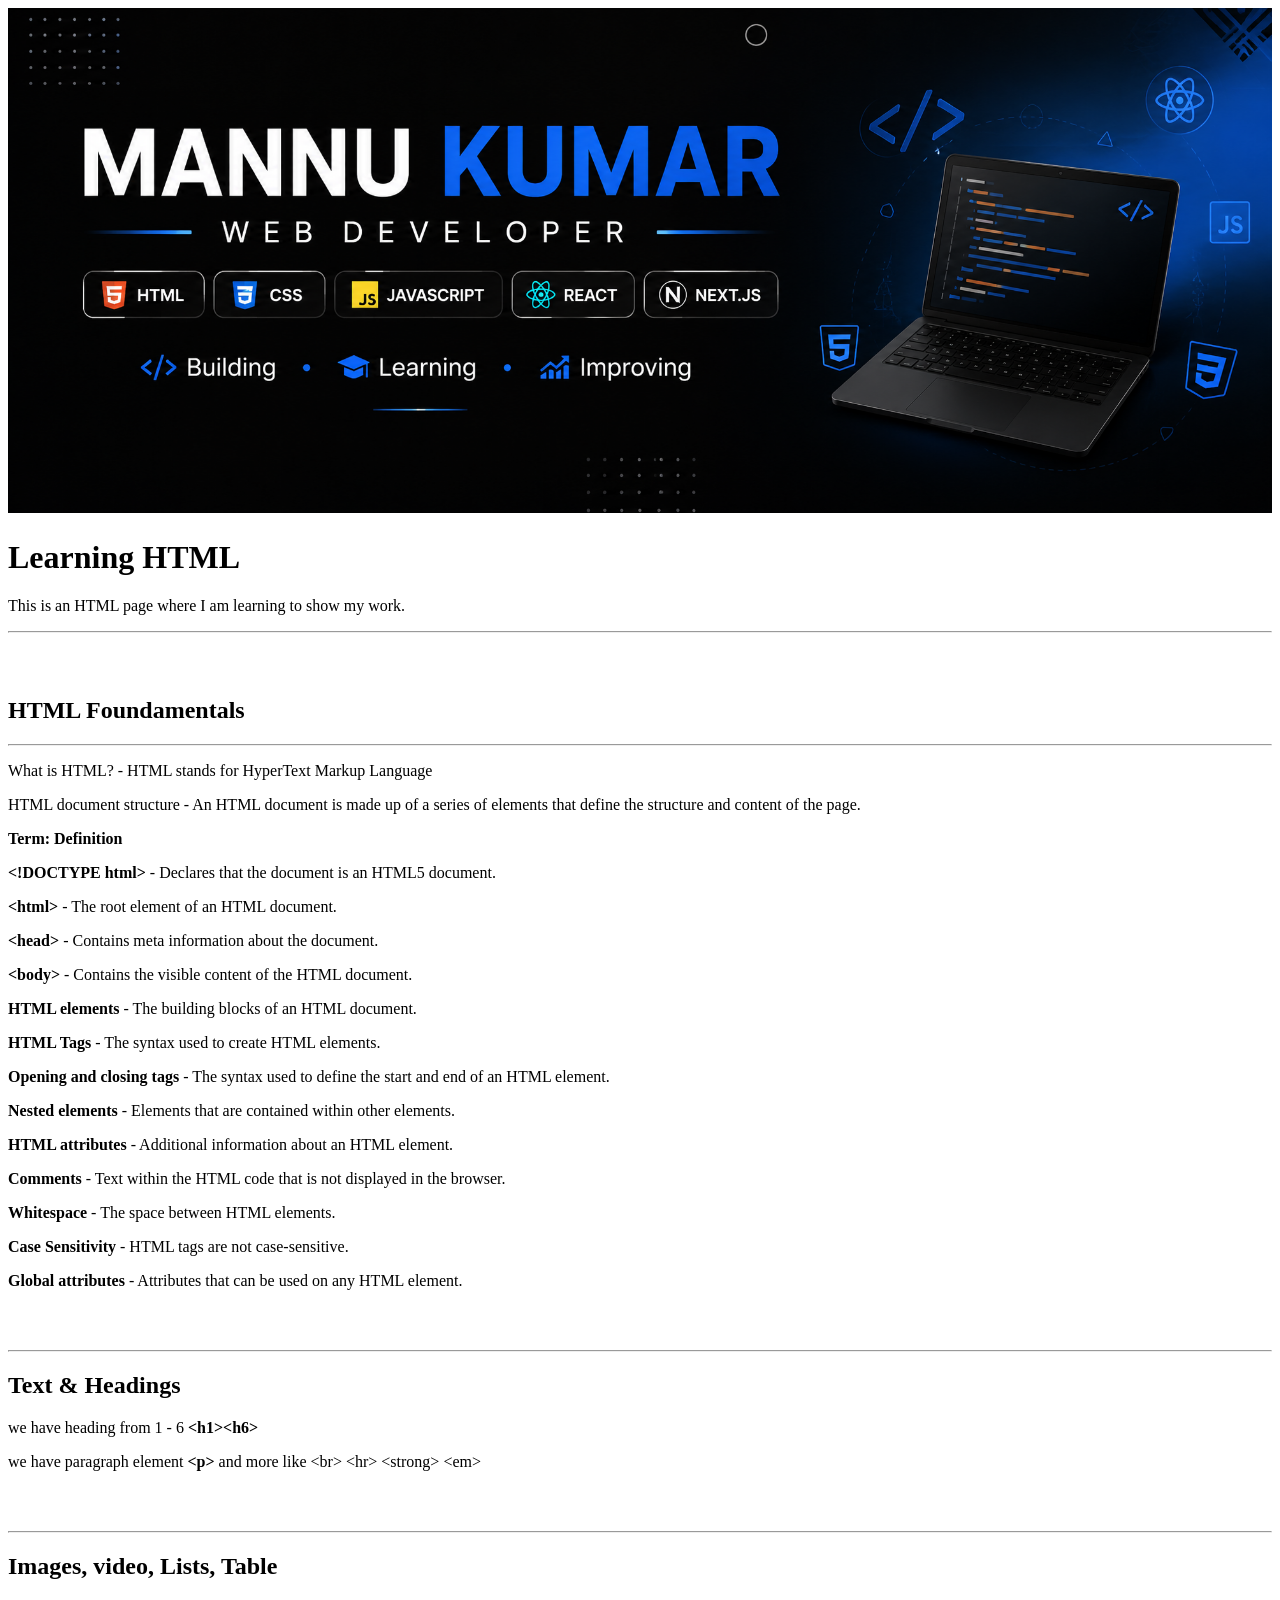
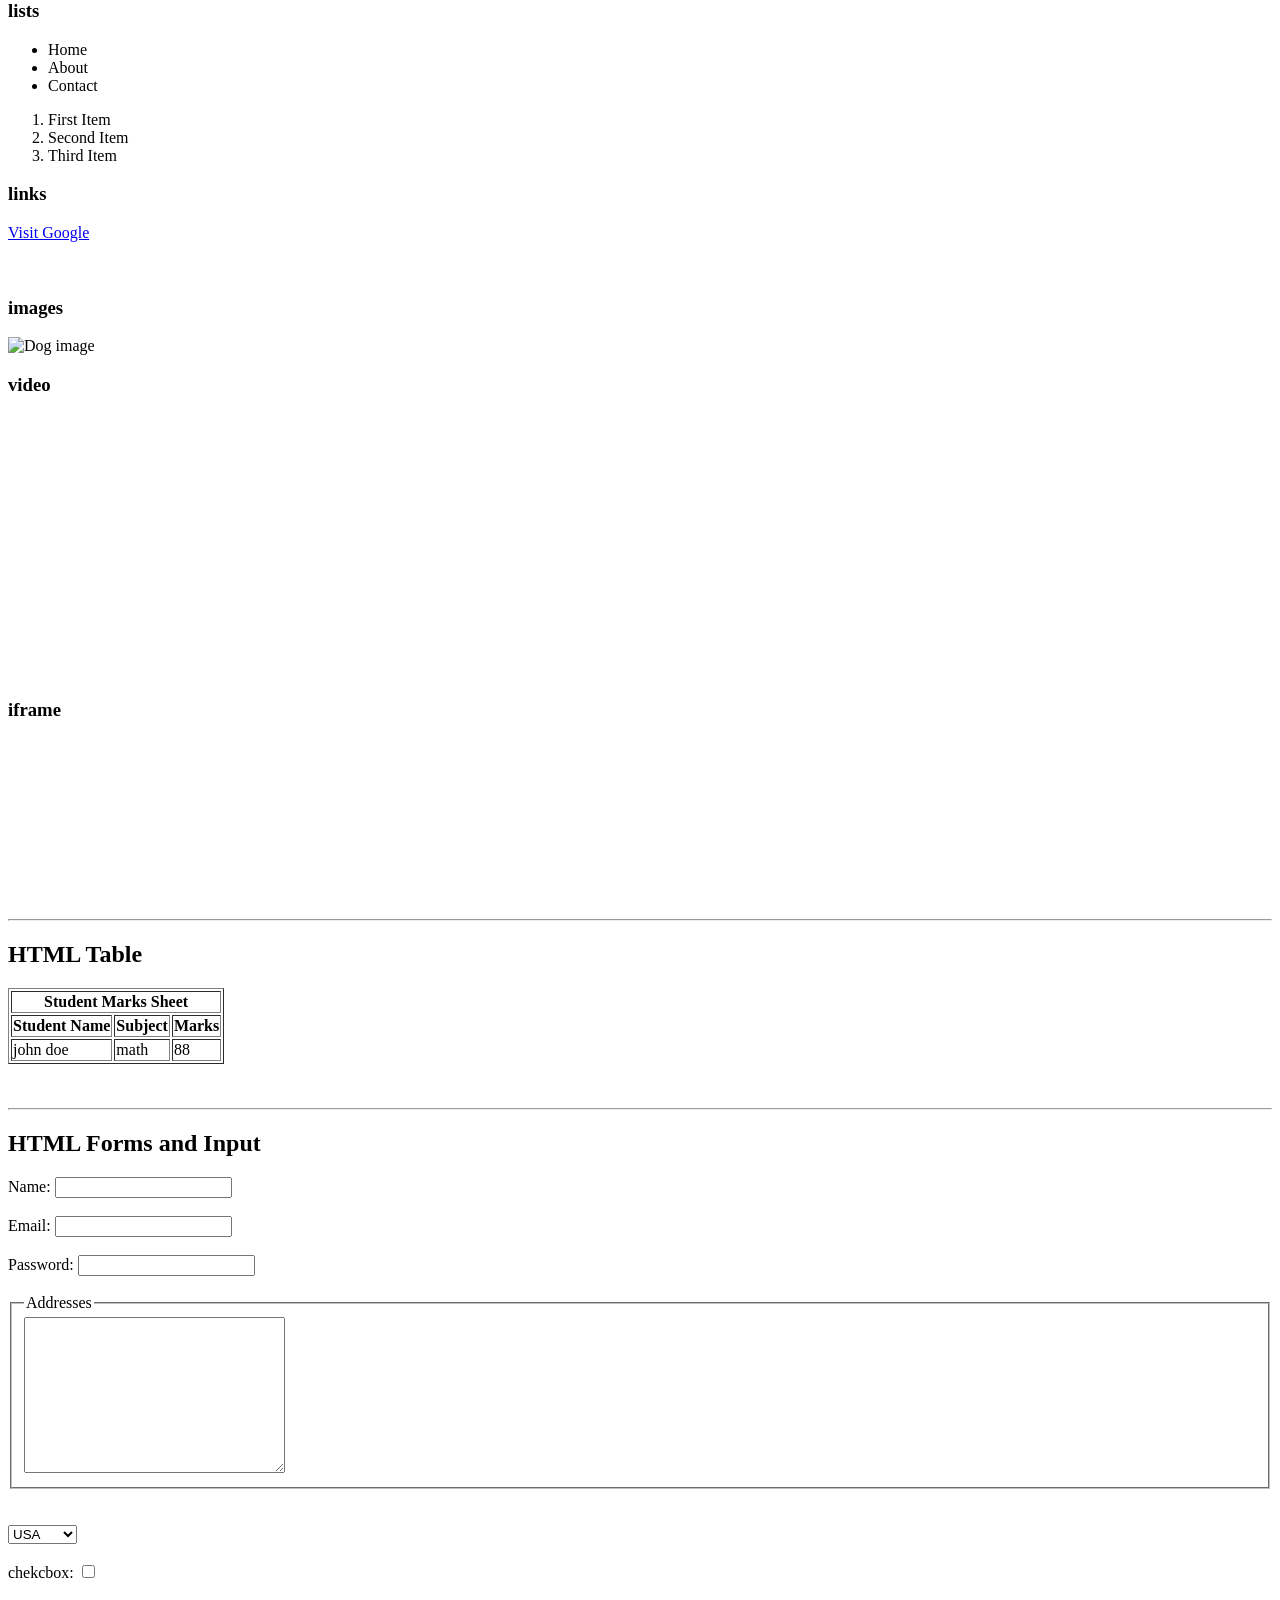
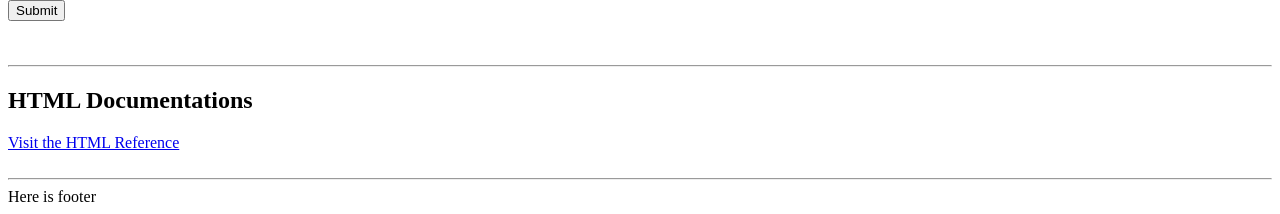
==== docs/index.html @ 515f4e3c "Update HTML and CSS" ====
<!DOCTYPE html>
<html lang="en">
<head>
    <meta charset="UTF-8">
    <meta name="viewport" content="width=device-width, initial-scale=1.0">
    <title>Learning HTML</title>
</head>
<body>
    <header>
        <img src="./banner.png" width="100%" alt="">
        <h1>Learning HTML</h1>
        <p>This is an HTML page where I am learning to show my work.</p>
    </header>
    
    <hr> <br><br>

    <main>
        <h2>HTML Foundamentals</h2><hr>
        <p>What is HTML? - HTML stands for HyperText Markup Language</p>
        <p>HTML document structure - An HTML document is made up of a series of elements that define the structure and content of the page.</p>
        <p><strong>Term:</strong> <strong>Definition</strong></p>
        <p><strong>&lt;!DOCTYPE html&gt;</strong> - Declares that the document is an HTML5 document.</p>
        <p><strong>&lt;html&gt;</strong> - The root element of an HTML document.</p>
        <p><strong>&lt;head&gt;</strong> - Contains meta information about the document.</p>
        <p><strong>&lt;body&gt;</strong> - Contains the visible content of the HTML document.</p>
        <p><strong>HTML elements</strong> - The building blocks of an HTML document.</p>
        <p><strong>HTML Tags</strong> - The syntax used to create HTML elements.</p>
        <p><strong>Opening and closing tags</strong> - The syntax used to define the start and end of an HTML element.</p>
        <p><strong>Nested elements</strong> - Elements that are contained within other elements.</p>
        <p><strong>HTML attributes</strong> - Additional information about an HTML element.</p>
        <p><strong>Comments</strong> - Text within the HTML code that is not displayed in the browser.</p>
        <p><strong>Whitespace</strong> - The space between HTML elements.</p>
        <p><strong>Case Sensitivity</strong> - HTML tags are not case-sensitive.</p>
        <p><strong>Global attributes</strong> - Attributes that can be used on any HTML element.</p>
        <br> <br> <hr>

        <h2>Text & Headings</h2>
        <p>we have heading from 1 - 6 <strong>&lt;h1&gt;&lt;h6&gt;</strong></p>
        <p>we have paragraph element <strong>&lt;p&gt;</strong> and more like &lt;br&gt; &lt;hr&gt; &lt;strong&gt; &lt;em&gt;</strong></p>
        <br> <br> <hr>
        
         
        <h2>Images, video, Lists, Table</h2>
        <h3>lists</h3>
        <ul>
            <li>Home</li>
            <li>About</li>
            <li>Contact</li>
        </ul>
        <ol>
            <li>First Item</li>
            <li>Second Item</li>
            <li>Third Item</li>
        </ol>
        <h3>links</h3>

        <a href="https://www.google.com" target="_blank">Visit Google</a> <br> <br> <br>
        <h3>images</h3>
        <img src="https://images.unsplash.com/photo-1772437883387-8076cf660c65?q=80&w=687&auto=format&fit=crop&ixlib=rb-4.1.0&ixid=M3wxMjA3fDB8MHxwaG90by1wYWdlfHx8fGVufDB8fHx8fA%3D%3D"
            width="100" alt="Dog image">
        <h3>video</h3>
        <video src="https://www.pexels.com/download/video/34279733/" autoplay loop width="522"></video>
        <h3>
            iframe
        </h3>
        <iframe src="https://www.youtube.com/embed/XfEMj-z3TtA" frameborder="0">
        </iframe>

        <br> <br>
        <hr>
        <h2>HTML Table</h2>
        <table border="">
            <thead>
                <tr>
                    <th colspan="3">Student Marks Sheet</th>
                </tr>
                <tr>
                    <th>Student Name</th>
                    <th>Subject</th>
                    <th>Marks</th>
                </tr>
            </thead>
            <tbody>
                <tr>
                    <td>john doe</td>
                    <td>math</td>
                    <td>88</td>
                </tr>
            </tbody>
        </table>

        <br> <br> <hr>

        <h2>HTML Forms and Input</h2>

        <form action="">
            <label for="name">Name:</label>
            <input type="text" id="name" name="name" required><br><br>

            <label for="email">Email:</label>
            <input type="email" id="email" name="email" required><br><br>

            <label for="password">Password:</label>
            <input type="password" id="password" name="password" required><br><br>

            <fieldset>
                <legend>Addresses</legend>
                
                <textarea name="address" id="address" cols="30" rows="10"></textarea>
            </fieldset> <br> <br>
            <select value="">
                Select your country:
                <option value="usa">USA</option>
                <option value="canada">Canada</option>
                <option value="IN">INDIA</option>
            </select>
            <br> <br>
            chekcbox: <input type="checkbox" name="checkbox" id="checkbox"> <br> <br>
            <button>Submit</button>
        </form>

        <br> <br> <hr>

        <h2>HTML Documentations</h2> <span><a href="https://developer.mozilla.org/en-US/docs/Web/HTML/Reference/Elements">Visit the HTML Reference</a></span>
        

        <br><br><hr>



    </main>

    <footer>
        <div> Here is footer</div>
    </footer>
    

</body>
</html>
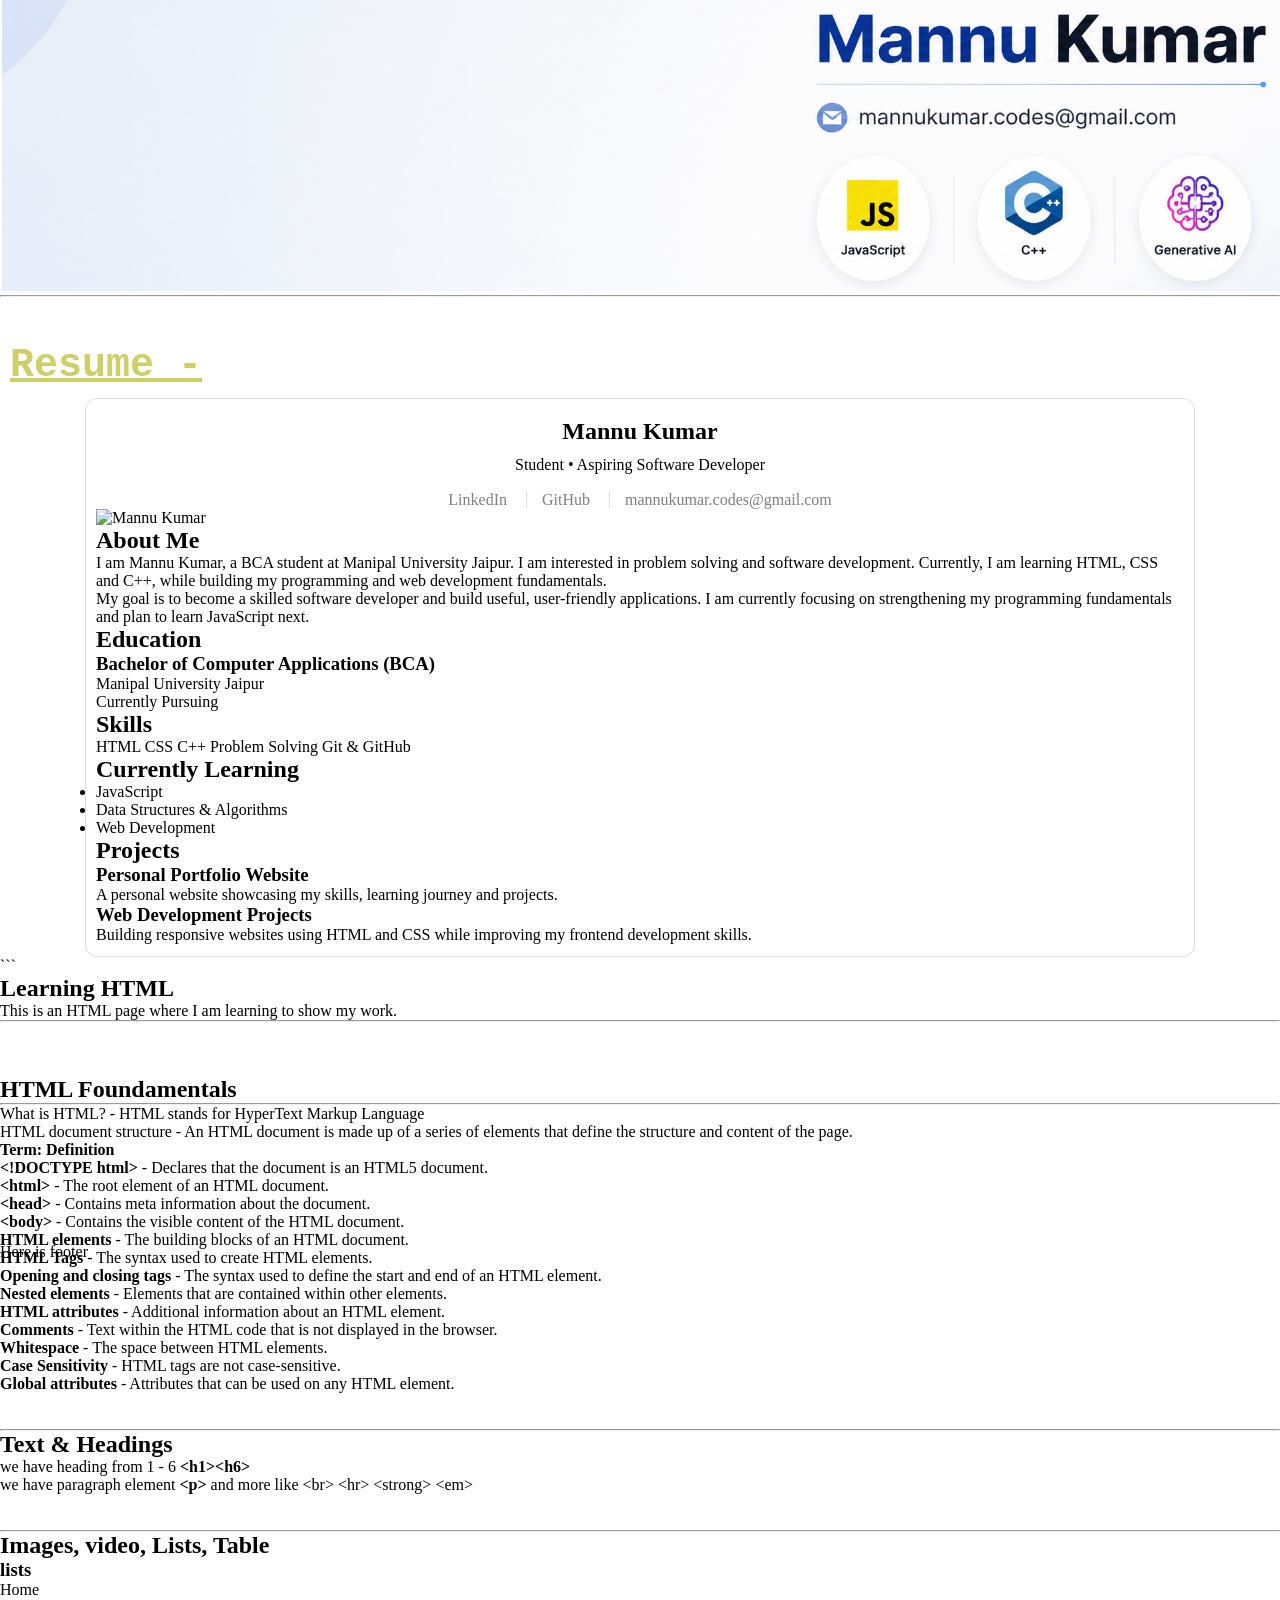
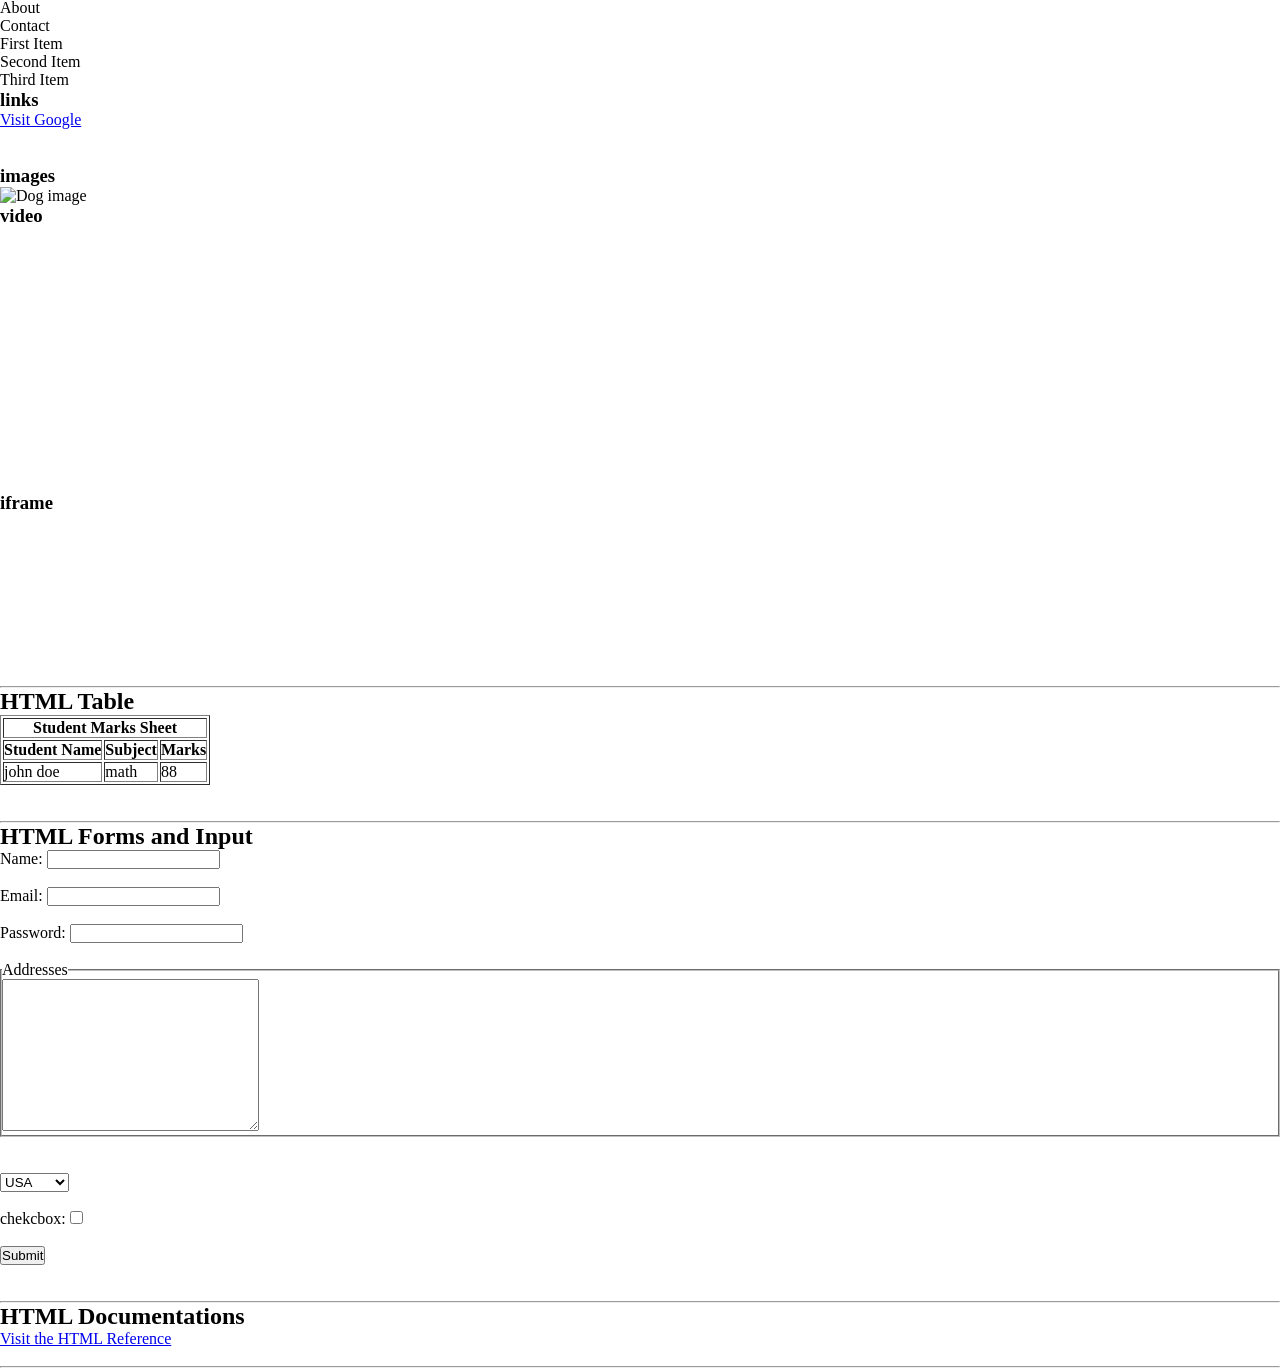
==== commit e65a6fb6: "organize cpp learning and solve the problem. files and update docs" ====
--- a/docs/index.html
+++ b/docs/index.html
@@ -1,139 +1,282 @@
 <!DOCTYPE html>
 <html lang="en">
+
 <head>
     <meta charset="UTF-8">
     <meta name="viewport" content="width=device-width, initial-scale=1.0">
     <title>Learning HTML</title>
+    <link rel="stylesheet" href="style.css">
 </head>
+
 <body>
     <header>
         <img src="./banner.png" width="100%" alt="">
-        <h1>Learning HTML</h1>
-        <p>This is an HTML page where I am learning to show my work.</p>
+        
     </header>
-    
+
     <hr> <br><br>
 
     <main>
-        <h2>HTML Foundamentals</h2><hr>
-        <p>What is HTML? - HTML stands for HyperText Markup Language</p>
-        <p>HTML document structure - An HTML document is made up of a series of elements that define the structure and content of the page.</p>
-        <p><strong>Term:</strong> <strong>Definition</strong></p>
-        <p><strong>&lt;!DOCTYPE html&gt;</strong> - Declares that the document is an HTML5 document.</p>
-        <p><strong>&lt;html&gt;</strong> - The root element of an HTML document.</p>
-        <p><strong>&lt;head&gt;</strong> - Contains meta information about the document.</p>
-        <p><strong>&lt;body&gt;</strong> - Contains the visible content of the HTML document.</p>
-        <p><strong>HTML elements</strong> - The building blocks of an HTML document.</p>
-        <p><strong>HTML Tags</strong> - The syntax used to create HTML elements.</p>
-        <p><strong>Opening and closing tags</strong> - The syntax used to define the start and end of an HTML element.</p>
-        <p><strong>Nested elements</strong> - Elements that are contained within other elements.</p>
-        <p><strong>HTML attributes</strong> - Additional information about an HTML element.</p>
-        <p><strong>Comments</strong> - Text within the HTML code that is not displayed in the browser.</p>
-        <p><strong>Whitespace</strong> - The space between HTML elements.</p>
-        <p><strong>Case Sensitivity</strong> - HTML tags are not case-sensitive.</p>
-        <p><strong>Global attributes</strong> - Attributes that can be used on any HTML element.</p>
-        <br> <br> <hr>
-
-        <h2>Text & Headings</h2>
-        <p>we have heading from 1 - 6 <strong>&lt;h1&gt;&lt;h6&gt;</strong></p>
-        <p>we have paragraph element <strong>&lt;p&gt;</strong> and more like &lt;br&gt; &lt;hr&gt; &lt;strong&gt; &lt;em&gt;</strong></p>
-        <br> <br> <hr>
-        
-         
-        <h2>Images, video, Lists, Table</h2>
-        <h3>lists</h3>
-        <ul>
-            <li>Home</li>
-            <li>About</li>
-            <li>Contact</li>
-        </ul>
-        <ol>
-            <li>First Item</li>
-            <li>Second Item</li>
-            <li>Third Item</li>
-        </ol>
-        <h3>links</h3>
-
-        <a href="https://www.google.com" target="_blank">Visit Google</a> <br> <br> <br>
-        <h3>images</h3>
-        <img src="https://images.unsplash.com/photo-1772437883387-8076cf660c65?q=80&w=687&auto=format&fit=crop&ixlib=rb-4.1.0&ixid=M3wxMjA3fDB8MHxwaG90by1wYWdlfHx8fGVufDB8fHx8fA%3D%3D"
-            width="100" alt="Dog image">
-        <h3>video</h3>
-        <video src="https://www.pexels.com/download/video/34279733/" autoplay loop width="522"></video>
-        <h3>
-            iframe
-        </h3>
-        <iframe src="https://www.youtube.com/embed/XfEMj-z3TtA" frameborder="0">
-        </iframe>
-
-        <br> <br>
-        <hr>
-        <h2>HTML Table</h2>
-        <table border="">
-            <thead>
-                <tr>
-                    <th colspan="3">Student Marks Sheet</th>
-                </tr>
-                <tr>
-                    <th>Student Name</th>
-                    <th>Subject</th>
-                    <th>Marks</th>
-                </tr>
-            </thead>
-            <tbody>
-                <tr>
-                    <td>john doe</td>
-                    <td>math</td>
-                    <td>88</td>
-                </tr>
-            </tbody>
-        </table>
-
-        <br> <br> <hr>
-
-        <h2>HTML Forms and Input</h2>
-
-        <form action="">
-            <label for="name">Name:</label>
-            <input type="text" id="name" name="name" required><br><br>
-
-            <label for="email">Email:</label>
-            <input type="email" id="email" name="email" required><br><br>
-
-            <label for="password">Password:</label>
-            <input type="password" id="password" name="password" required><br><br>
-
-            <fieldset>
-                <legend>Addresses</legend>
-                
-                <textarea name="address" id="address" cols="30" rows="10"></textarea>
-            </fieldset> <br> <br>
-            <select value="">
-                Select your country:
-                <option value="usa">USA</option>
-                <option value="canada">Canada</option>
-                <option value="IN">INDIA</option>
-            </select>
-            <br> <br>
-            chekcbox: <input type="checkbox" name="checkbox" id="checkbox"> <br> <br>
-            <button>Submit</button>
-        </form>
-
-        <br> <br> <hr>
-
-        <h2>HTML Documentations</h2> <span><a href="https://developer.mozilla.org/en-US/docs/Web/HTML/Reference/Elements">Visit the HTML Reference</a></span>
-        
-
-        <br><br><hr>
-
-
-
+        <h2>Resume - </h2>
+        <section class="resume">
+
+            
+
+            <div class="upper">
+
+                <div class="name">
+                    <h1>Mannu Kumar</h1>
+                    <p>Student • Aspiring Software Developer</p>
+                </div>
+
+                <div class="social-links">
+                    <a href="https://www.linkedin.com/in/mannu-kumar-5502aa431/" target="_blank">
+                        LinkedIn
+                    </a>
+
+                    <a href="https://github.com/mannukumar-dev" target="_blank">
+                        GitHub
+                    </a>
+
+                    <a href="mailto:mannukumar.codes@gmail.com">
+                        mannukumar.codes@gmail.com
+                    </a>
+
+                    
+                </div>
+
+            </div>
+
+
+            
+            <div class="middle">
+
+                <div class="profile-image">
+                    <img src="./assets/profile.jpeg" alt="Mannu Kumar">
+                </div>
+
+                <div class="about">
+                    <h2>About Me</h2>
+
+                    <p>
+                        I am Mannu Kumar, a BCA student at Manipal University Jaipur.
+                        I am interested in problem solving and software development.
+                        Currently, I am learning HTML, CSS and C++, while building my
+                        programming and web development fundamentals.
+                    </p>
+
+                    <p>
+                        My goal is to become a skilled software developer and build
+                        useful, user-friendly applications. I am currently focusing
+                        on strengthening my programming fundamentals and plan to learn
+                        JavaScript next.
+                    </p>
+                </div>
+
+            </div>
+
+
+           
+            <div class="lower">
+
+                <!-- Education -->
+                <div class="resume-section">
+                    <h2>Education</h2>
+
+                    <div class="resume-item">
+                        <h3>Bachelor of Computer Applications (BCA)</h3>
+                        <p>Manipal University Jaipur</p>
+                        <span>Currently Pursuing</span>
+                    </div>
+                </div>
+
+
+                <!-- Skills -->
+                <div class="resume-section">
+                    <h2>Skills</h2>
+
+                    <div class="skills">
+                        <span>HTML</span>
+                        <span>CSS</span>
+                        <span>C++</span>
+                        <span>Problem Solving</span>
+                        <span>Git & GitHub</span>
+                    </div>
+                </div>
+
+
+                <!-- Currently Learning -->
+                <div class="resume-section">
+                    <h2>Currently Learning</h2>
+
+                    <ul>
+                        <li>JavaScript</li>
+                        <li>Data Structures & Algorithms</li>
+                        <li>Web Development</li>
+                    </ul>
+                </div>
+
+
+                <!-- Projects -->
+                <div class="resume-section">
+                    <h2>Projects</h2>
+
+                    <div class="resume-item">
+                        <h3>Personal Portfolio Website</h3>
+                        <p>
+                            A personal website showcasing my skills, learning journey
+                            and projects.
+                        </p>
+                    </div>
+
+                    <div class="resume-item">
+                        <h3>Web Development Projects</h3>
+                        <p>
+                            Building responsive websites using HTML and CSS while
+                            improving my frontend development skills.
+                        </p>
+                    </div>
+                </div>
+
+            </div>
+
+        </section>
+        ```
+
+        <section class="html-learning">
+            <h1>Learning HTML</h1>
+            <p>This is an HTML page where I am learning to show my work.</p> <hr> <br> <br> <br>
+            <h2>HTML Foundamentals</h2>
+            <hr>
+            <p>What is HTML? - HTML stands for HyperText Markup Language</p>
+            <p>HTML document structure - An HTML document is made up of a series of elements that define the structure
+                and content of the page.</p>
+            <p><strong>Term:</strong> <strong>Definition</strong></p>
+            <p><strong>&lt;!DOCTYPE html&gt;</strong> - Declares that the document is an HTML5 document.</p>
+            <p><strong>&lt;html&gt;</strong> - The root element of an HTML document.</p>
+            <p><strong>&lt;head&gt;</strong> - Contains meta information about the document.</p>
+            <p><strong>&lt;body&gt;</strong> - Contains the visible content of the HTML document.</p>
+            <p><strong>HTML elements</strong> - The building blocks of an HTML document.</p>
+            <p><strong>HTML Tags</strong> - The syntax used to create HTML elements.</p>
+            <p><strong>Opening and closing tags</strong> - The syntax used to define the start and end of an HTML
+                element.</p>
+            <p><strong>Nested elements</strong> - Elements that are contained within other elements.</p>
+            <p><strong>HTML attributes</strong> - Additional information about an HTML element.</p>
+            <p><strong>Comments</strong> - Text within the HTML code that is not displayed in the browser.</p>
+            <p><strong>Whitespace</strong> - The space between HTML elements.</p>
+            <p><strong>Case Sensitivity</strong> - HTML tags are not case-sensitive.</p>
+            <p><strong>Global attributes</strong> - Attributes that can be used on any HTML element.</p>
+            <br> <br>
+            <hr>
+
+            <h2>Text & Headings</h2>
+            <p>we have heading from 1 - 6 <strong>&lt;h1&gt;&lt;h6&gt;</strong></p>
+            <p>we have paragraph element <strong>&lt;p&gt;</strong> and more like &lt;br&gt; &lt;hr&gt; &lt;strong&gt;
+                &lt;em&gt;</strong></p>
+            <br> <br>
+            <hr>
+
+
+            <h2>Images, video, Lists, Table</h2>
+            <h3>lists</h3>
+            <ul>
+                <li>Home</li>
+                <li>About</li>
+                <li>Contact</li>
+            </ul>
+            <ol>
+                <li>First Item</li>
+                <li>Second Item</li>
+                <li>Third Item</li>
+            </ol>
+            <h3>links</h3>
+
+            <a href="https://www.google.com" target="_blank">Visit Google</a> <br> <br> <br>
+            <h3>images</h3>
+            <img src="https://images.unsplash.com/photo-1772437883387-8076cf660c65?q=80&w=687&auto=format&fit=crop&ixlib=rb-4.1.0&ixid=M3wxMjA3fDB8MHxwaG90by1wYWdlfHx8fGVufDB8fHx8fA%3D%3D"
+                width="100" alt="Dog image">
+            <h3>video</h3>
+            <video src="https://www.pexels.com/download/video/34279733/" autoplay loop width="522"></video>
+            <h3>
+                iframe
+            </h3>
+            <iframe src="https://www.youtube.com/embed/XfEMj-z3TtA" frameborder="0">
+            </iframe>
+
+            <br> <br>
+            <hr>
+            <h2>HTML Table</h2>
+            <table border="">
+                <thead>
+                    <tr>
+                        <th colspan="3">Student Marks Sheet</th>
+                    </tr>
+                    <tr>
+                        <th>Student Name</th>
+                        <th>Subject</th>
+                        <th>Marks</th>
+                    </tr>
+                </thead>
+                <tbody>
+                    <tr>
+                        <td>john doe</td>
+                        <td>math</td>
+                        <td>88</td>
+                    </tr>
+                </tbody>
+            </table>
+
+            <br> <br>
+            <hr>
+
+            <h2>HTML Forms and Input</h2>
+
+            <form action="">
+                <label for="name">Name:</label>
+                <input type="text" id="name" name="name" required><br><br>
+
+                <label for="email">Email:</label>
+                <input type="email" id="email" name="email" required><br><br>
+
+                <label for="password">Password:</label>
+                <input type="password" id="password" name="password" required><br><br>
+
+                <fieldset>
+                    <legend>Addresses</legend>
+
+                    <textarea name="address" id="address" cols="30" rows="10"></textarea>
+                </fieldset> <br> <br>
+                <select value="">
+                    Select your country:
+                    <option value="usa">USA</option>
+                    <option value="canada">Canada</option>
+                    <option value="IN">INDIA</option>
+                </select>
+                <br> <br>
+                chekcbox: <input type="checkbox" name="checkbox" id="checkbox"> <br> <br>
+                <button>Submit</button>
+            </form>
+
+            <br> <br>
+            <hr>
+
+            <h2>HTML Documentations</h2> <span><a
+                    href="https://developer.mozilla.org/en-US/docs/Web/HTML/Reference/Elements">Visit the HTML
+                    Reference</a></span>
+
+
+            <br><br>
+            <hr>
+        </section>
     </main>
+
+
 
     <footer>
         <div> Here is footer</div>
     </footer>
-    
+
 
 </body>
+
 </html>
--- a/docs/style.css
+++ b/docs/style.css
@@ -0,0 +1,51 @@
+*{
+    margin: 0;
+    padding: 0;
+}
+
+header img{
+    width: 100%;
+    height: 50%;
+}
+
+main {
+    height: 100vh;
+    min-height: 100vh;
+}
+main > h2{
+    text-align: start;
+    text-decoration: underline;
+    margin: 10px;
+    font-family: 'Courier New', Courier, monospace;
+    color: rgb(206, 206, 107);
+    font-size: 40px;
+}
+.resume{
+    width: 85%;
+    max-height: 100vh;
+    margin: auto;
+    border: 1px solid #ddd;
+    border-radius: 12px;
+    padding: 12px 10px 12px 10px;
+
+}
+
+.upper .name{
+    text-align: center;
+    line-height: 1.7;
+}
+
+.social-links{
+    text-align: center;
+    margin-left: auto;
+    margin-top: 12px;
+}
+.social-links a {
+    text-decoration: none;
+    color: gray;
+    border-right: 1px solid #ddd;
+    padding: 0 15px;
+}
+.social-links a:nth-child(3) {
+    border-right: none;
+}
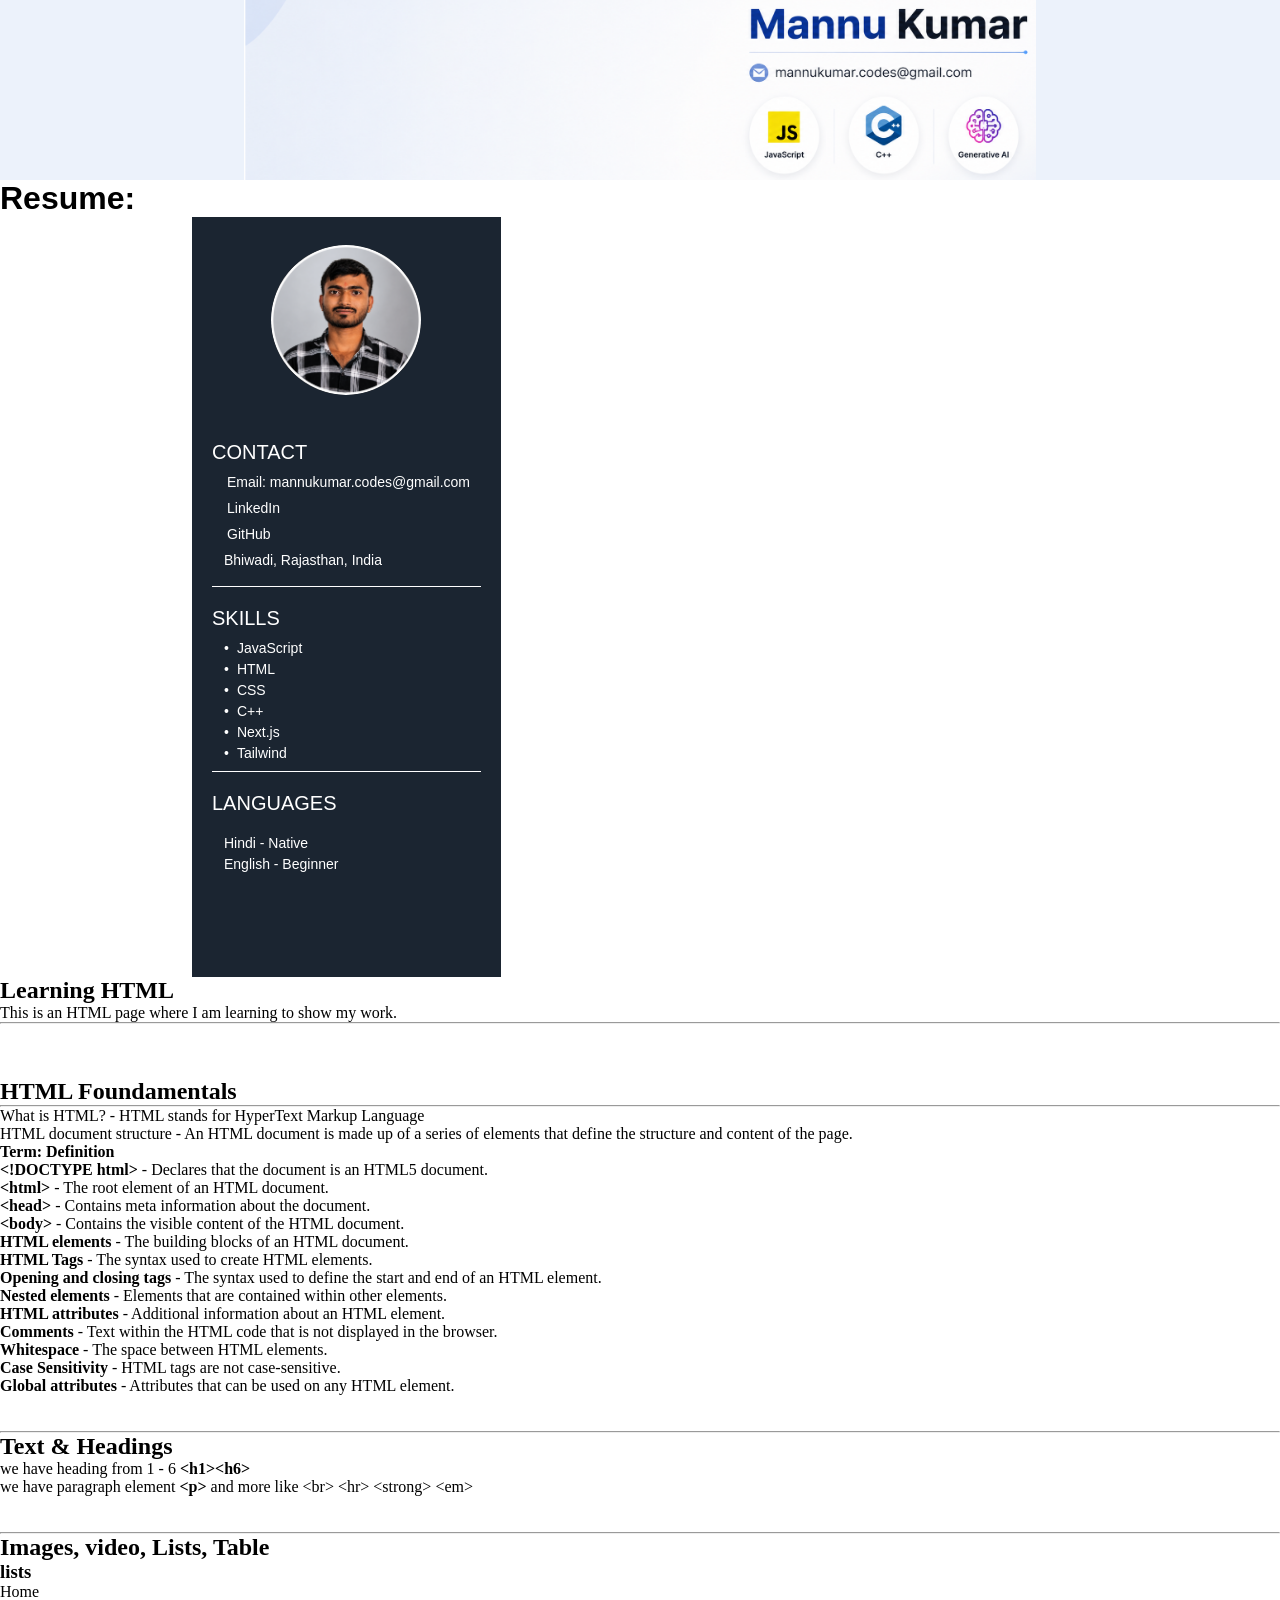
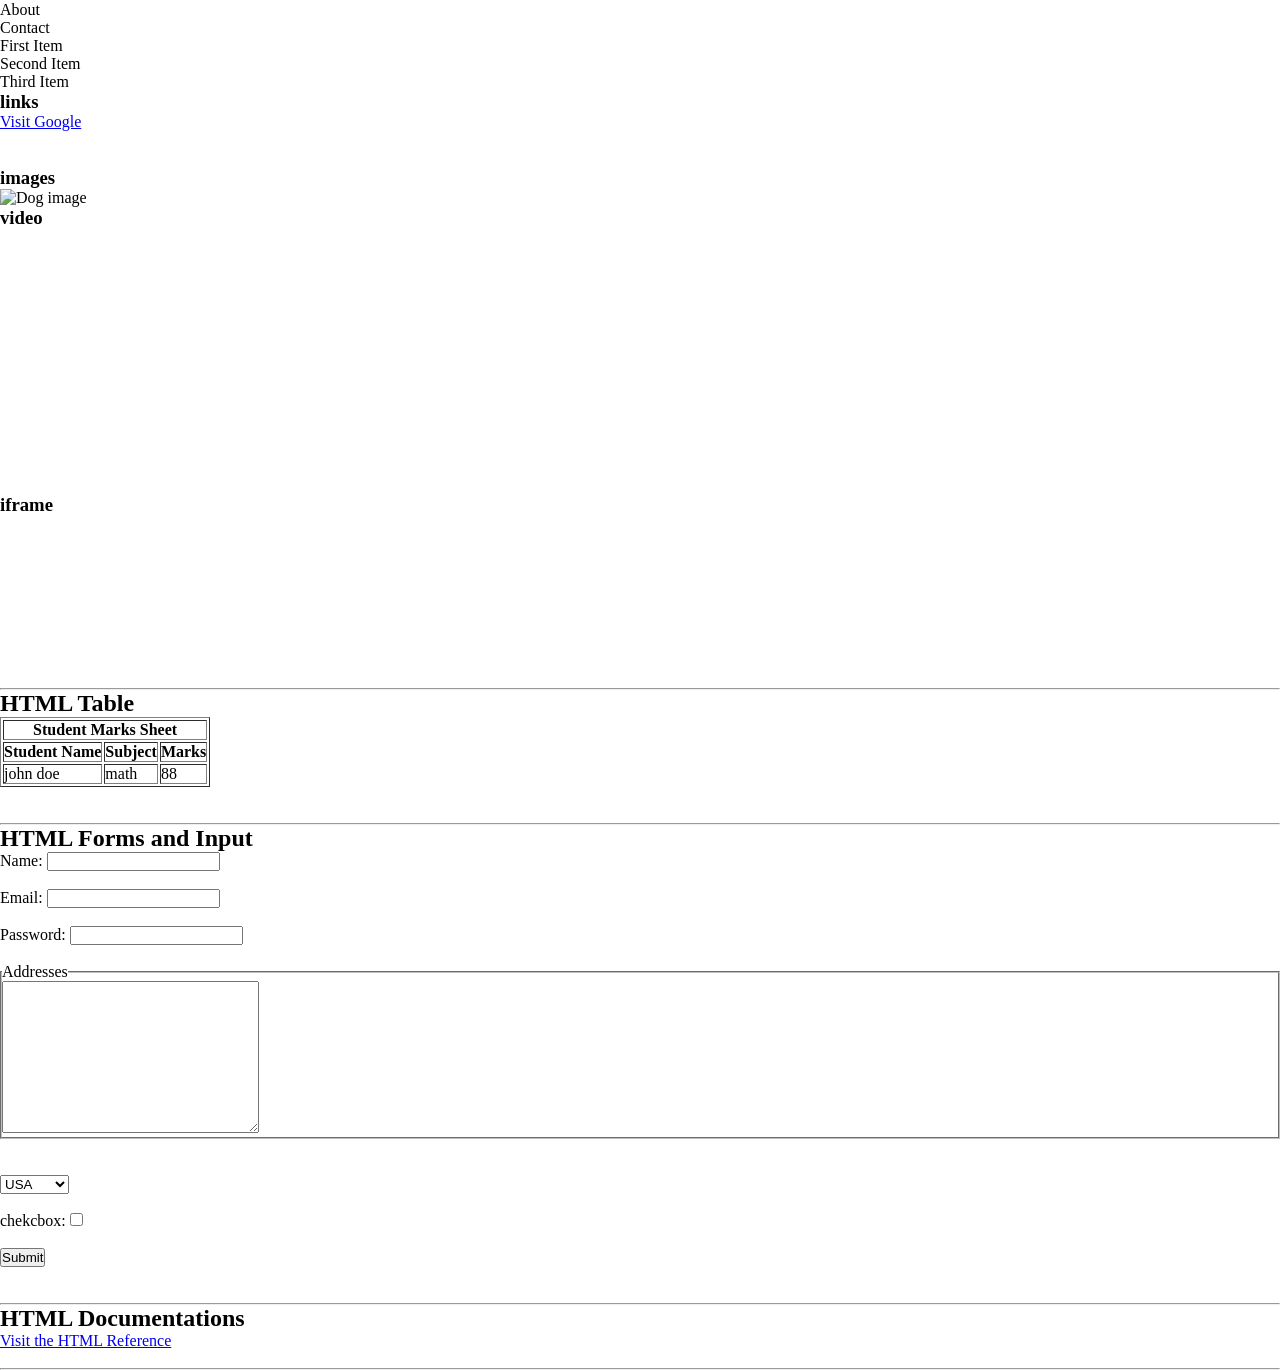
==== commit d4eb15d2: "solving problem 04_pattersn.cpp and make resume using html" ====
--- a/docs/index.html
+++ b/docs/index.html
@@ -5,143 +5,67 @@
     <meta charset="UTF-8">
     <meta name="viewport" content="width=device-width, initial-scale=1.0">
     <title>Learning HTML</title>
+    <link href="https://cdn.jsdelivr.net/npm/remixicon@4.9.0/fonts/remixicon.css" rel="stylesheet" />
     <link rel="stylesheet" href="style.css">
 </head>
 
 <body>
     <header>
         <img src="./banner.png" width="100%" alt="">
-        
     </header>
 
-    <hr> <br><br>
+
 
     <main>
-        <h2>Resume - </h2>
+
+        <h1>Resume: </h1>
         <section class="resume">
-
-            
-
-            <div class="upper">
-
-                <div class="name">
-                    <h1>Mannu Kumar</h1>
-                    <p>Student • Aspiring Software Developer</p>
-                </div>
-
-                <div class="social-links">
-                    <a href="https://www.linkedin.com/in/mannu-kumar-5502aa431/" target="_blank">
-                        LinkedIn
-                    </a>
-
-                    <a href="https://github.com/mannukumar-dev" target="_blank">
-                        GitHub
-                    </a>
-
-                    <a href="mailto:mannukumar.codes@gmail.com">
-                        mannukumar.codes@gmail.com
-                    </a>
-
-                    
-                </div>
-
-            </div>
-
-
-            
-            <div class="middle">
-
-                <div class="profile-image">
-                    <img src="./assets/profile.jpeg" alt="Mannu Kumar">
-                </div>
-
-                <div class="about">
-                    <h2>About Me</h2>
-
-                    <p>
-                        I am Mannu Kumar, a BCA student at Manipal University Jaipur.
-                        I am interested in problem solving and software development.
-                        Currently, I am learning HTML, CSS and C++, while building my
-                        programming and web development fundamentals.
-                    </p>
-
-                    <p>
-                        My goal is to become a skilled software developer and build
-                        useful, user-friendly applications. I am currently focusing
-                        on strengthening my programming fundamentals and plan to learn
-                        JavaScript next.
-                    </p>
-                </div>
-
-            </div>
-
-
-           
-            <div class="lower">
-
-                <!-- Education -->
-                <div class="resume-section">
-                    <h2>Education</h2>
-
-                    <div class="resume-item">
-                        <h3>Bachelor of Computer Applications (BCA)</h3>
-                        <p>Manipal University Jaipur</p>
-                        <span>Currently Pursuing</span>
+            <div class="left">
+                <div class="img"><img src="./profile5.png" alt=""></div>
+                <div class="contact border">
+                    <h1 class="heading">CONTACT </h1>
+                    <div class="contact-info">
+                        <a href="mailto:mannukumar.codes@gmail.com"><span><i class="ri-mail-line"></i></span>Email:
+                            mannukumar.codes@gmail.com</a>
+                        <a href="https://www.linkedin.com/in/mannu-kumar-5502aa431/" target="_blank"><span><i
+                                    class="ri-linkedin-box-fill"></i></span>LinkedIn</a>
+                        <a href="https://github.com/mannukumar-dev" target="_blank"><span><i
+                                    class="ri-github-fill"></i></span>GitHub</a>
+                        <span class="span-heading">Bhiwadi, Rajasthan, India</span>
                     </div>
                 </div>
-
-
-                <!-- Skills -->
-                <div class="resume-section">
-                    <h2>Skills</h2>
-
-                    <div class="skills">
-                        <span>HTML</span>
-                        <span>CSS</span>
-                        <span>C++</span>
-                        <span>Problem Solving</span>
-                        <span>Git & GitHub</span>
+                <div class="skills border">
+                    <h2 class="heading">SKILLS</h2>
+
+                    <div class="skill-list">
+                        <span class="span-heading">JavaScript</span>
+                        <span class="span-heading">HTML</span>
+                        <span class="span-heading">CSS</span>
+                        <span class="span-heading">C++</span>
+                        <span class="span-heading">Next.js</span>
+                        <span class="span-heading">Tailwind</span>
+
                     </div>
                 </div>
-
-
-                <!-- Currently Learning -->
-                <div class="resume-section">
-                    <h2>Currently Learning</h2>
-
-                    <ul>
-                        <li>JavaScript</li>
-                        <li>Data Structures & Algorithms</li>
-                        <li>Web Development</li>
-                    </ul>
-                </div>
-
-
-                <!-- Projects -->
-                <div class="resume-section">
-                    <h2>Projects</h2>
-
-                    <div class="resume-item">
-                        <h3>Personal Portfolio Website</h3>
-                        <p>
-                            A personal website showcasing my skills, learning journey
-                            and projects.
-                        </p>
-                    </div>
-
-                    <div class="resume-item">
-                        <h3>Web Development Projects</h3>
-                        <p>
-                            Building responsive websites using HTML and CSS while
-                            improving my frontend development skills.
-                        </p>
+                <div class="language">
+                    <h2 class="heading">LANGUAGES</h2>
+                    <div class="language-list">
+                        <span class="span-heading">Hindi - Native</span>
+                        <span class="span-heading">English - Beginner</span>
                     </div>
                 </div>
 
             </div>
+            <div class="right">
+                <div class="info"></div>
+                <div class="summary"></div>
+                <div class="experience"></div>
+                <div class="education"></div>
+            </div>
 
         </section>
-        ```
+
+
 
         <section class="html-learning">
             <h1>Learning HTML</h1>
@@ -272,9 +196,9 @@
 
 
 
-    <footer>
+    <!-- <footer>
         <div> Here is footer</div>
-    </footer>
+    </footer> -->
 
 
 </body>
--- a/docs/style.css
+++ b/docs/style.css
@@ -2,50 +2,149 @@
     margin: 0;
     padding: 0;
 }
-
-header img{
+html, body{
     width: 100%;
-    height: 50%;
+    height: 100%;
 }
 
+.border{
+    border-bottom: 1px solid #FFFFFF;
+}
+
+
+
+header{
+    width: 100%;
+    height: 20vh;
+    background-color: #ECF2FB;
+}
+
+header > img{
+    width: 100%;
+    height: 100%;
+    object-fit: contain;
+    display: block;
+}
+
+
 main {
+    width: 100%;
     height: 100vh;
     min-height: 100vh;
 }
-main > h2{
-    text-align: start;
-    text-decoration: underline;
-    margin: 10px;
-    font-family: 'Courier New', Courier, monospace;
-    color: rgb(206, 206, 107);
-    font-size: 40px;
+
+main > h1{
+    font-family: 'Inter', sans-serif;
 }
-.resume{
-    width: 85%;
-    max-height: 100vh;
+
+.resume {
+    width: 70%;
     margin: auto;
-    border: 1px solid #ddd;
     border-radius: 12px;
-    padding: 12px 10px 12px 10px;
+    font-family: "Inter", sans-serif;
+    display: flex;
+}
+
+.left{
+    width: 30%;
+    font-family: inherit;
+    background-color: #1B2531;
+    display: grid;
+    grid-template-rows: repeat(4, 1fr);
+    padding: 20px;
+    gap: 20px;
+    color: #FFFFFF;
 
 }
-
-.upper .name{
-    text-align: center;
-    line-height: 1.7;
+.left > div{
+    width: 100%;
 }
 
-.social-links{
-    text-align: center;
-    margin-left: auto;
-    margin-top: 12px;
+.img {
+    display: flex;
+    justify-content: center;
+    align-items: center;
 }
-.social-links a {
+
+.img img {
+    width: 150px;
+    height: 150px;
+    object-fit: cover;
+    border-radius: 50%;
+}
+
+.contact{
+    display: flex;
+    flex-direction: column;
+    justify-content: center;
+    gap: 10px;
+    padding: 15px 0;
+}
+.heading{
+    font-size: 20px;
+    font-weight: 100;
+}
+.contact-info{
+    display: flex;
+    flex-direction: column;
+    gap: 10px;
+    justify-content: center;
+    margin-left: 12px;
+}
+.span-heading{
+    font-size: 14px;
+}
+.contact-info a{
+    font-size: 14px;
     text-decoration: none;
-    color: gray;
-    border-right: 1px solid #ddd;
-    padding: 0 15px;
+    color: #FFFFFF;
+    display: flex;
+    gap: 3px;
 }
-.social-links a:nth-child(3) {
-    border-right: none;
-}+
+.skills{
+    display: flex;
+    flex-direction: column;
+    justify-content: center;
+    gap: 10px;
+    padding: 0px 0 10px 0;
+    
+}
+
+.skill-list{
+    display: flex;
+    flex-direction: column;
+    gap: 5px;
+    justify-content: center;
+    margin-left: 12px;
+}
+
+.skill-list > span::before{
+    content: "•";
+    margin-right: 8px;
+}
+
+.language{
+    display: flex;
+    flex-direction: column;
+    justify-content: start;
+    gap: 20px;
+    padding: 0px 0 10px 0;
+}
+
+.language-list{
+    display: flex;
+    flex-direction: column;
+    gap: 5px;
+    justify-content: center;
+    margin-left: 12px;
+}
+
+
+
+.right{
+    flex: 1;
+    font-family: inherit;
+    background-color: #FFFFFF;
+}
+
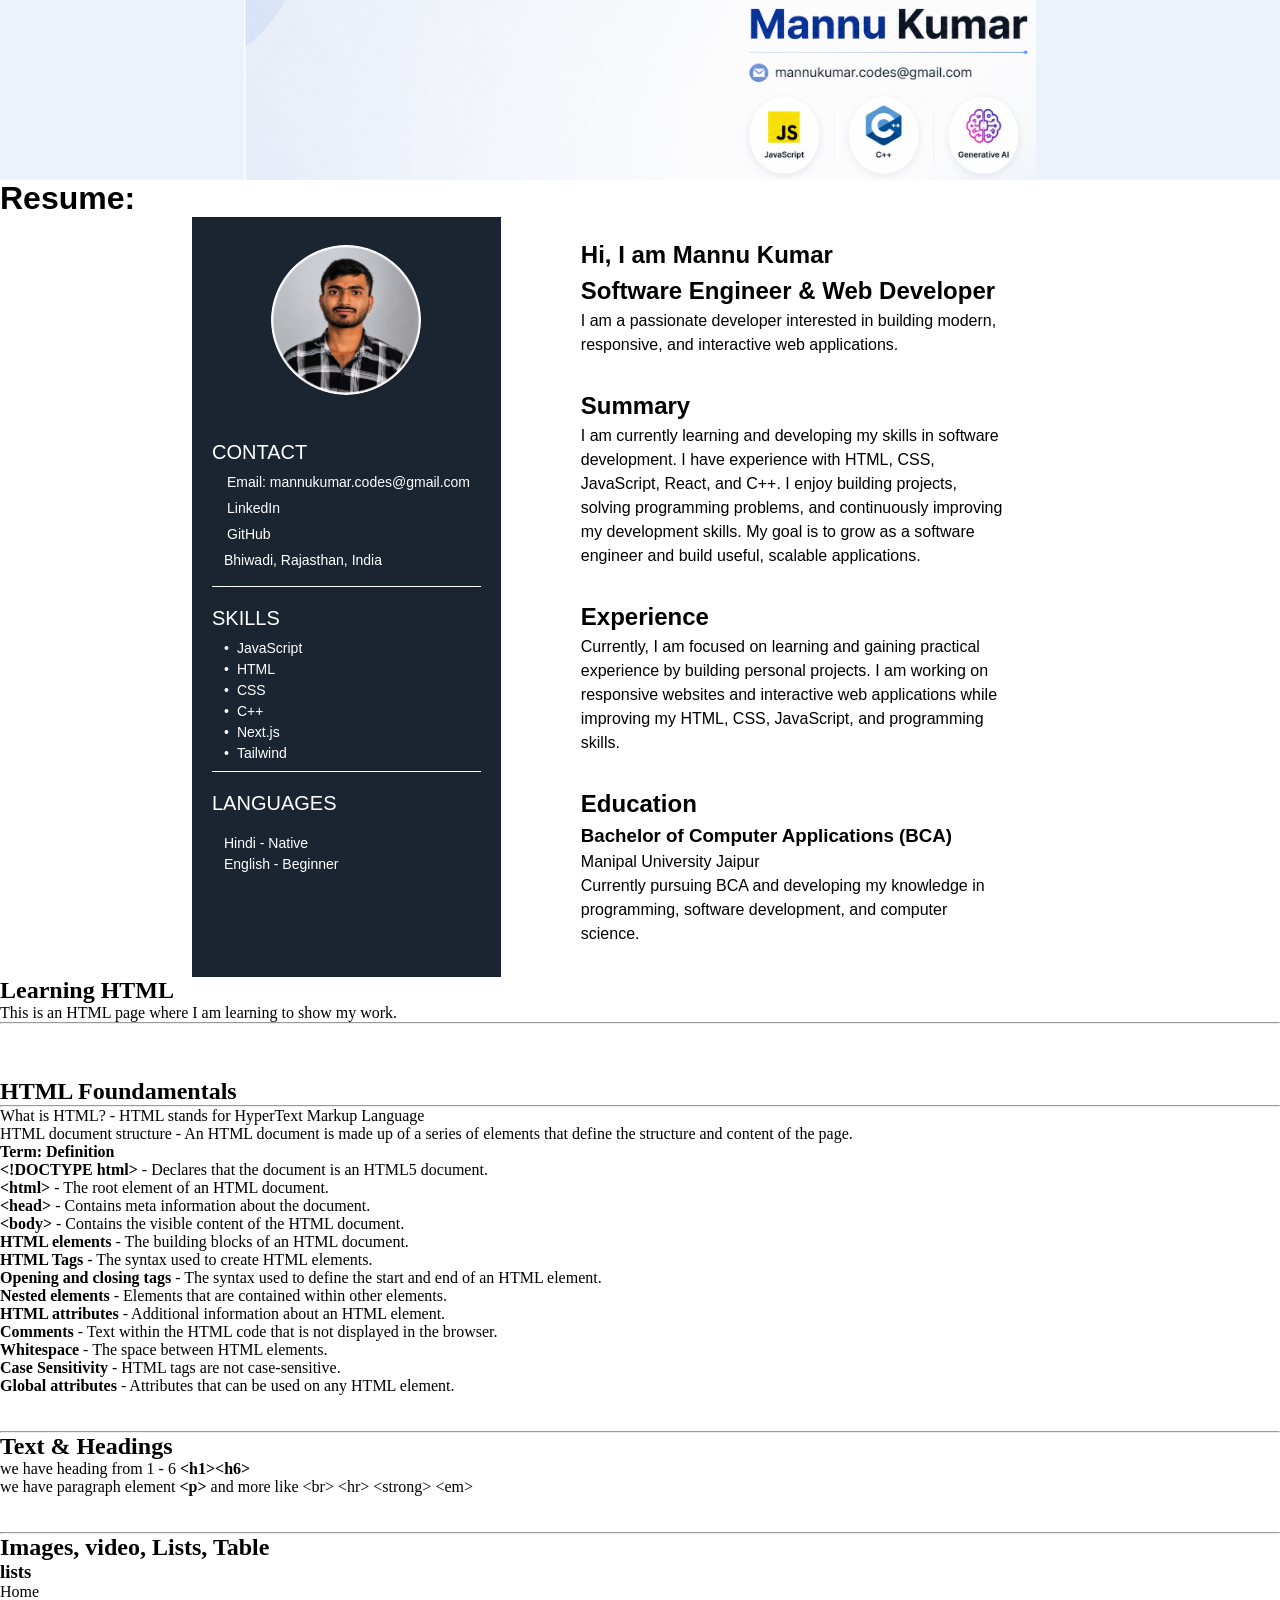
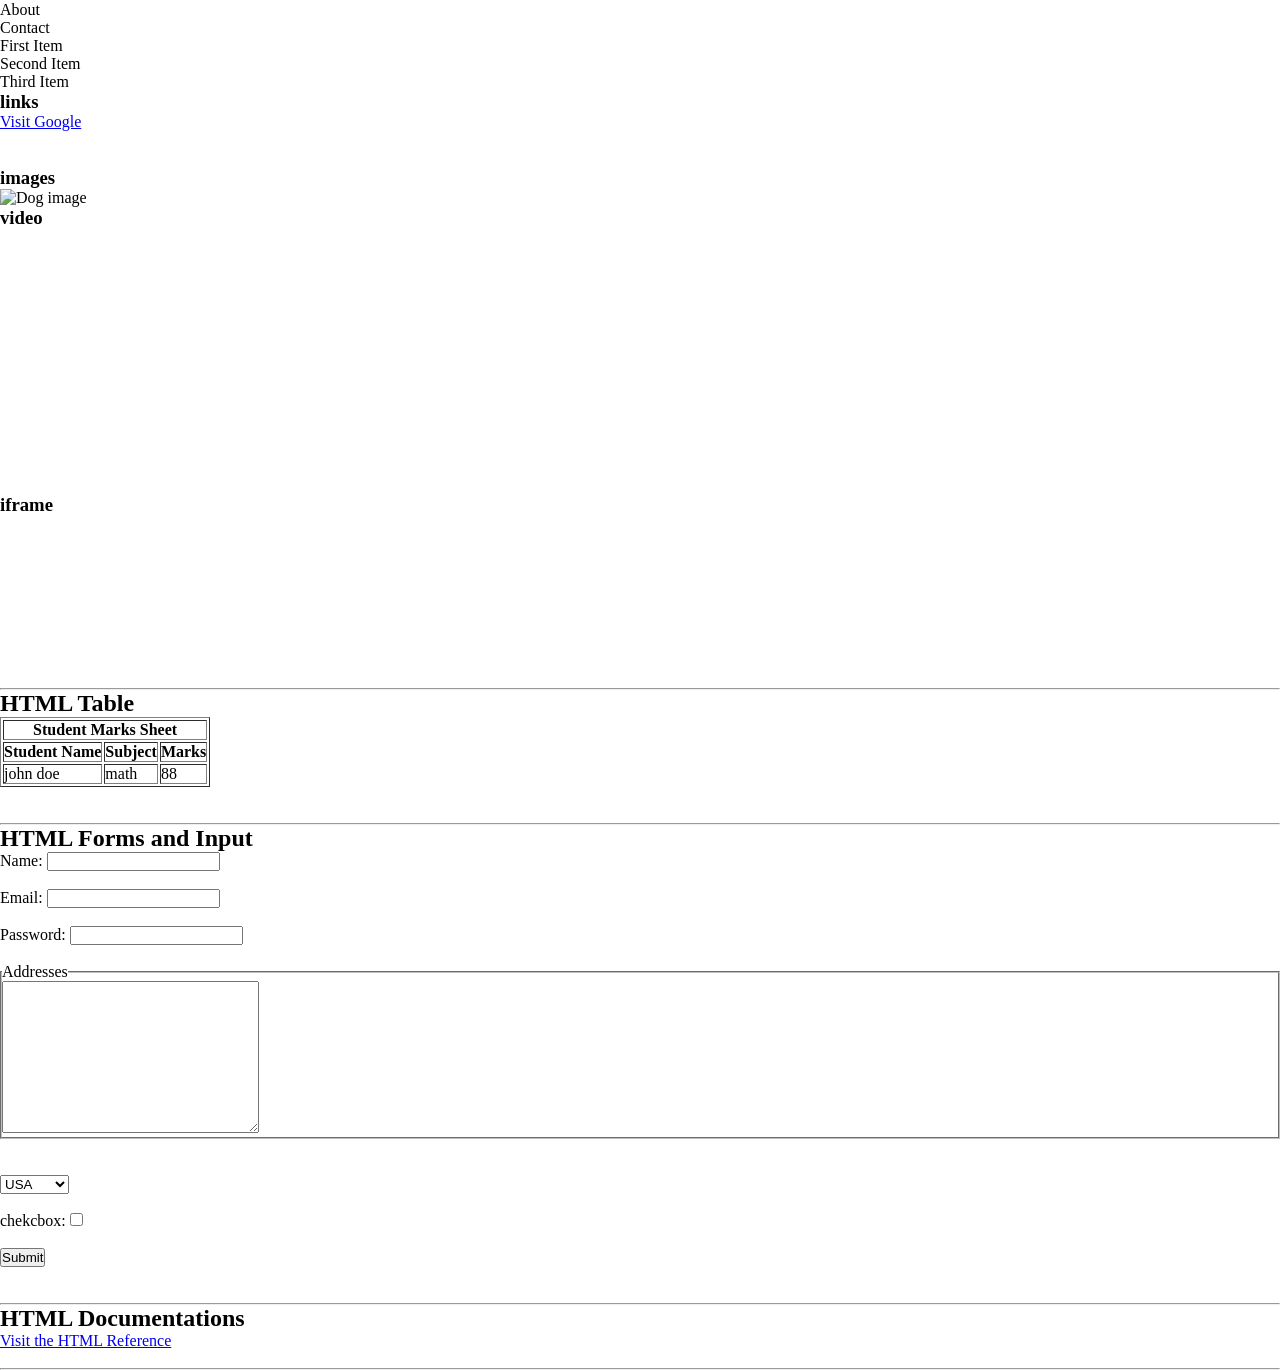
==== commit 83339b85: "solve problem based on function" ====
--- a/docs/index.html
+++ b/docs/index.html
@@ -57,10 +57,49 @@
 
             </div>
             <div class="right">
-                <div class="info"></div>
-                <div class="summary"></div>
-                <div class="experience"></div>
-                <div class="education"></div>
+                <div class="info">
+                    <h1>Hi, I am Mannu Kumar</h1>
+                    <h2>Software Engineer & Web Developer</h2>
+                    <p>
+                        I am a passionate developer interested in building modern,
+                        responsive, and interactive web applications.
+                    </p>
+                </div>
+
+                <div class="summary">
+                    <h2>Summary</h2>
+                    <p>
+                        I am currently learning and developing my skills in software
+                        development. I have experience with HTML, CSS, JavaScript, React,
+                        and C++. I enjoy building projects, solving programming problems,
+                        and continuously improving my development skills. My goal is to
+                        grow as a software engineer and build useful, scalable applications.
+                    </p>
+                </div>
+
+                <div class="experience">
+                    <h2>Experience</h2>
+                    <p>
+                        Currently, I am focused on learning and gaining practical
+                        experience by building personal projects. I am working on
+                        responsive websites and interactive web applications while
+                        improving my HTML, CSS, JavaScript, and programming skills.
+                    </p>
+                </div>
+
+                <div class="education">
+                    <h2>Education</h2>
+                    <h3>Bachelor of Computer Applications (BCA)</h3>
+                    <p>
+                        Manipal University Jaipur
+                    </p>
+                    <p>
+                        Currently pursuing BCA and developing my knowledge in
+                        programming, software development, and computer science.
+                    </p>
+                </div>
+
+
             </div>
 
         </section>
@@ -69,7 +108,8 @@
 
         <section class="html-learning">
             <h1>Learning HTML</h1>
-            <p>This is an HTML page where I am learning to show my work.</p> <hr> <br> <br> <br>
+            <p>This is an HTML page where I am learning to show my work.</p>
+            <hr> <br> <br> <br>
             <h2>HTML Foundamentals</h2>
             <hr>
             <p>What is HTML? - HTML stands for HyperText Markup Language</p>
--- a/docs/style.css
+++ b/docs/style.css
@@ -145,6 +145,23 @@
 .right{
     flex: 1;
     font-family: inherit;
-    background-color: #FFFFFF;
+    display: grid;
+    grid-template-columns: 1fr;
+    gap: 20px;
+    padding: 20px 80px;
 }
 
+.right .info{
+    line-height: 1.5;
+}
+
+.right .summary{
+    line-height: 1.5;
+}
+.right .experience{
+    line-height: 1.5;
+}
+
+.right .education{
+    line-height: 1.5;
+}
